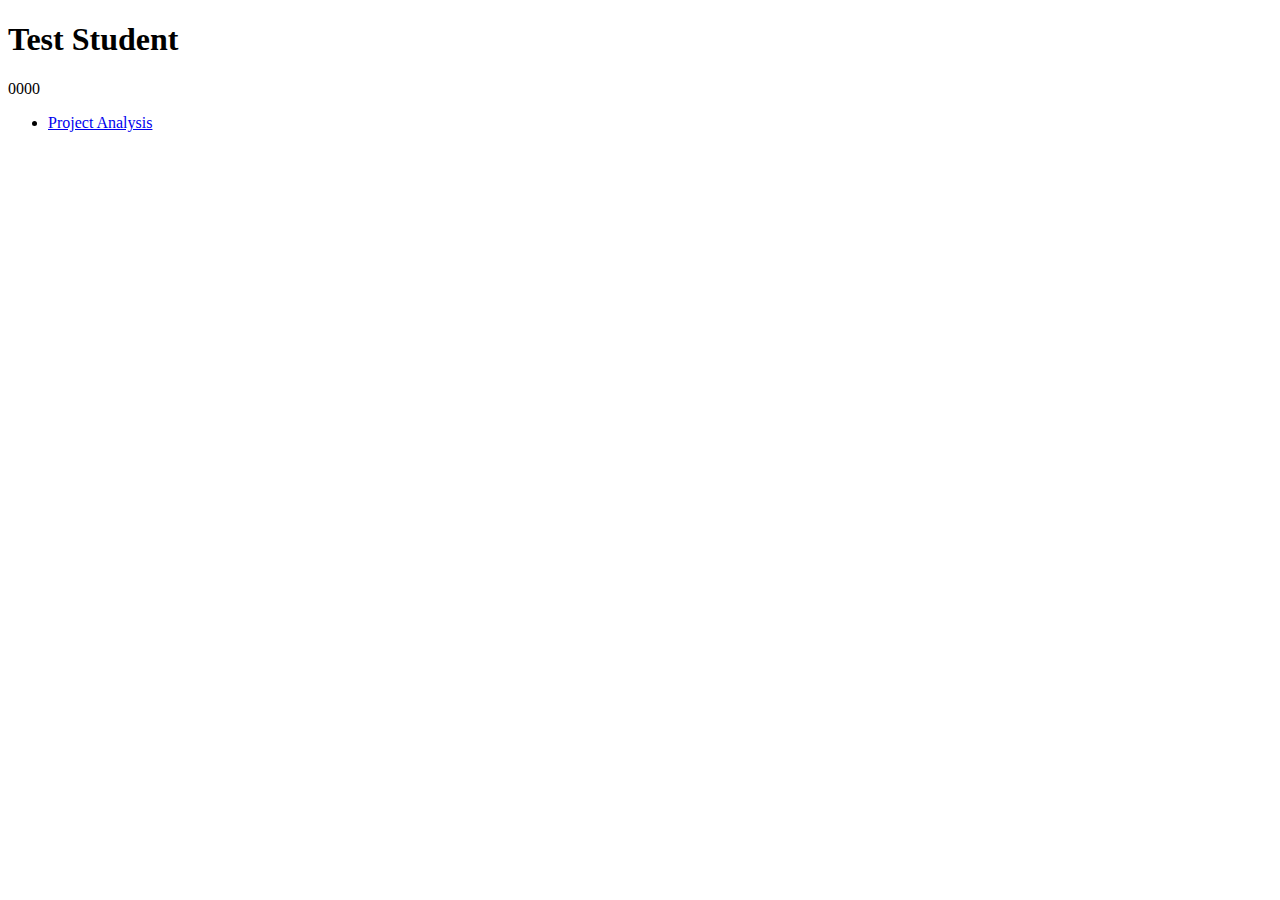
==== index.html @ 5468e0b5 "Added new local repository" ====
<!DOCTYPE html>
<html lang="en">
<head>
<meta charset="utf-8" />

<title>Test Student's WSP Portal</title>
</head>

<body>
	<h1>Test Student</h1>
	<p>0000</p>
	<ul>
		<li><a href="http:...">Project Analysis</a></li>
	</ul>
</body>
</html>
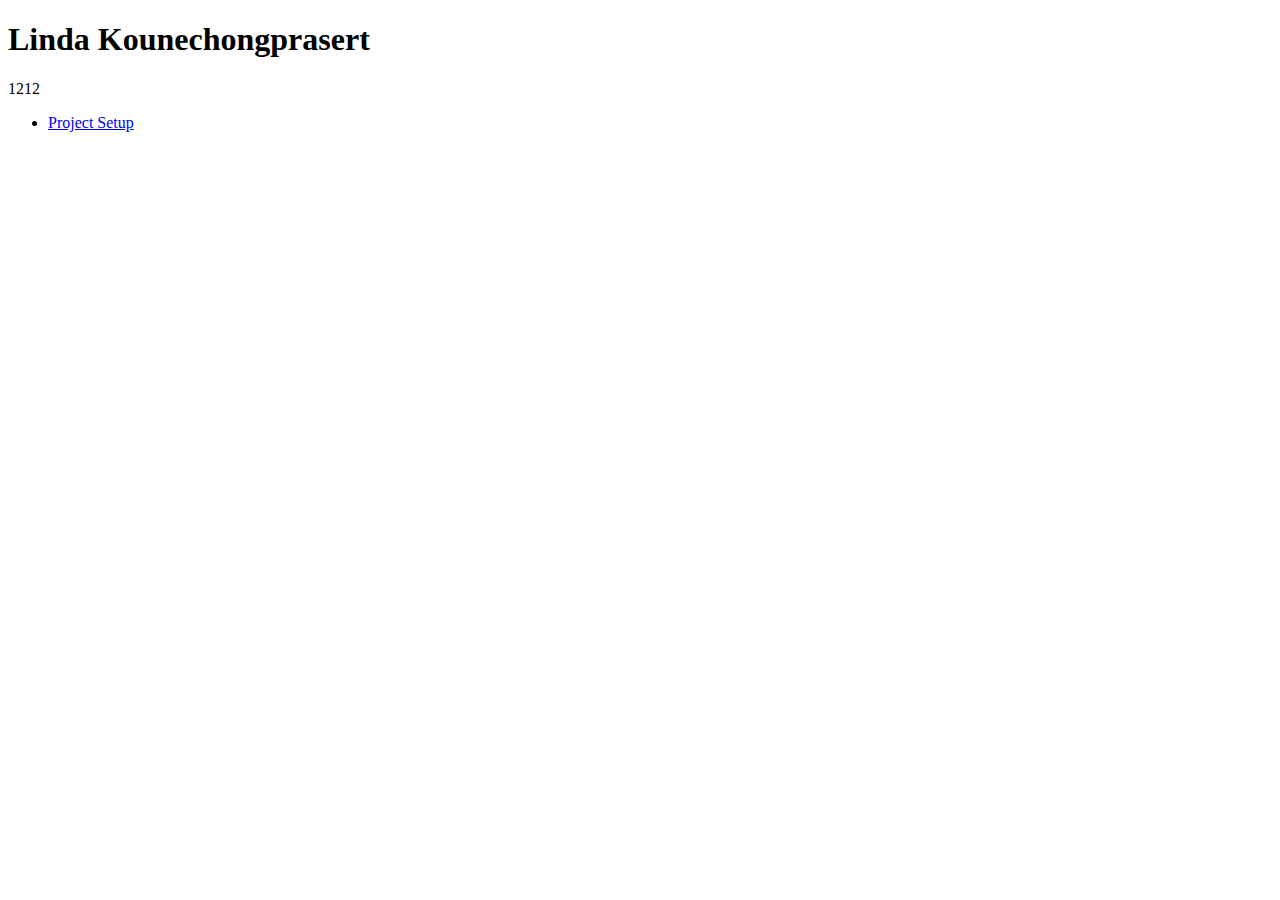
==== commit 15ffdaf2: "added site snapshots" ====
--- a/index.html
+++ b/index.html
@@ -3,14 +3,14 @@
 <head>
 <meta charset="utf-8" />
 
-<title>Test Student's WSP Portal</title>
+<title>Linda Kounechongprasert's WSP Portal</title>
 </head>
 
 <body>
-	<h1>Test Student</h1>
-	<p>0000</p>
+	<h1>Linda Kounechongprasert</h1>
+	<p>1212</p>
 	<ul>
-		<li><a href="http:...">Project Analysis</a></li>
+		<li><a href="activities/README.txt">Project Setup</a></li>
 	</ul>
 </body>
 </html>
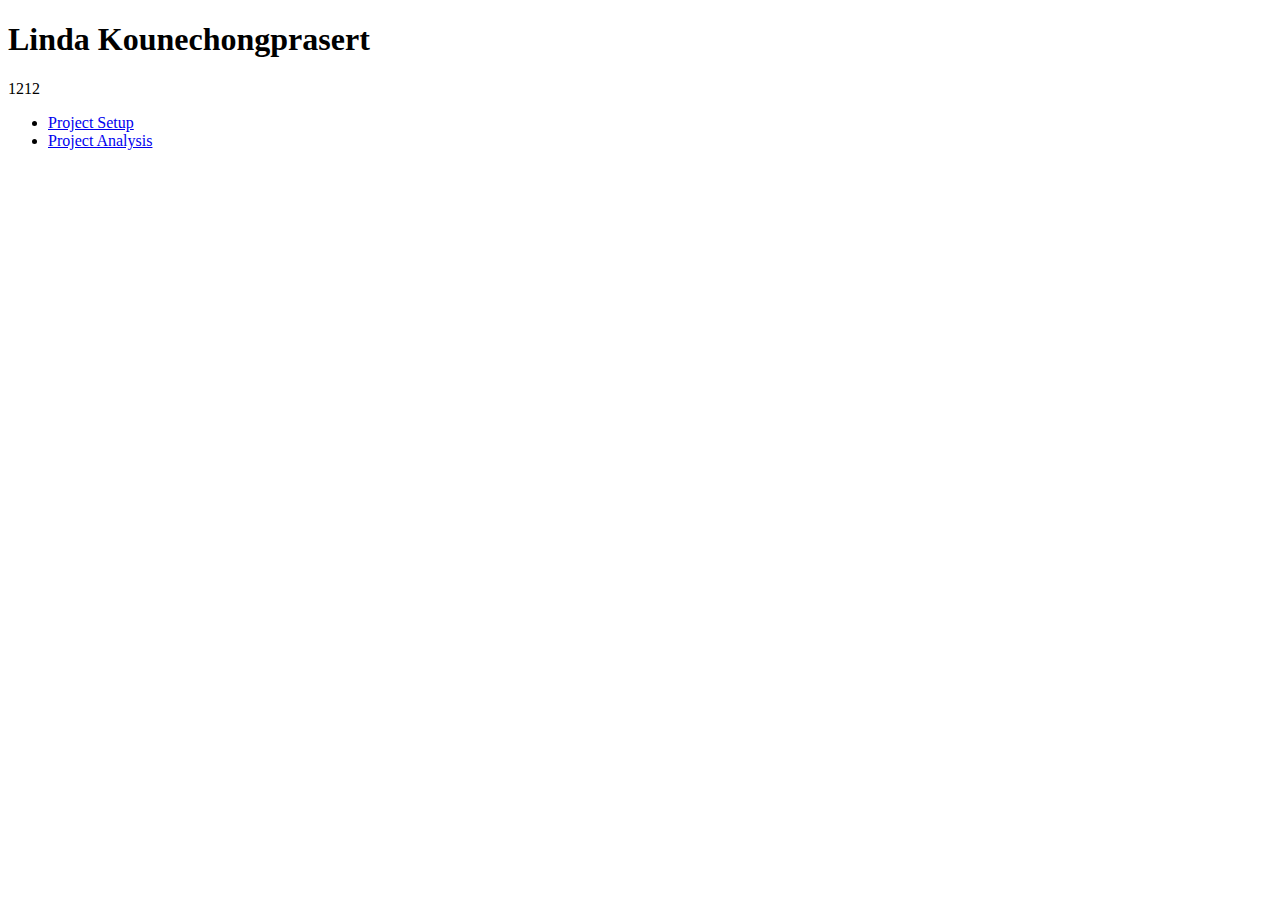
==== commit b0caa95b: "Added project analysis to Portal page" ====
--- a/index.html
+++ b/index.html
@@ -11,6 +11,7 @@
 	<p>1212</p>
 	<ul>
 		<li><a href="activities/README.txt">Project Setup</a></li>
+		<li><a href="activities/kounechongprasert_linda-project_analysis.html">Project Analysis</a></li>
 	</ul>
 </body>
 </html>
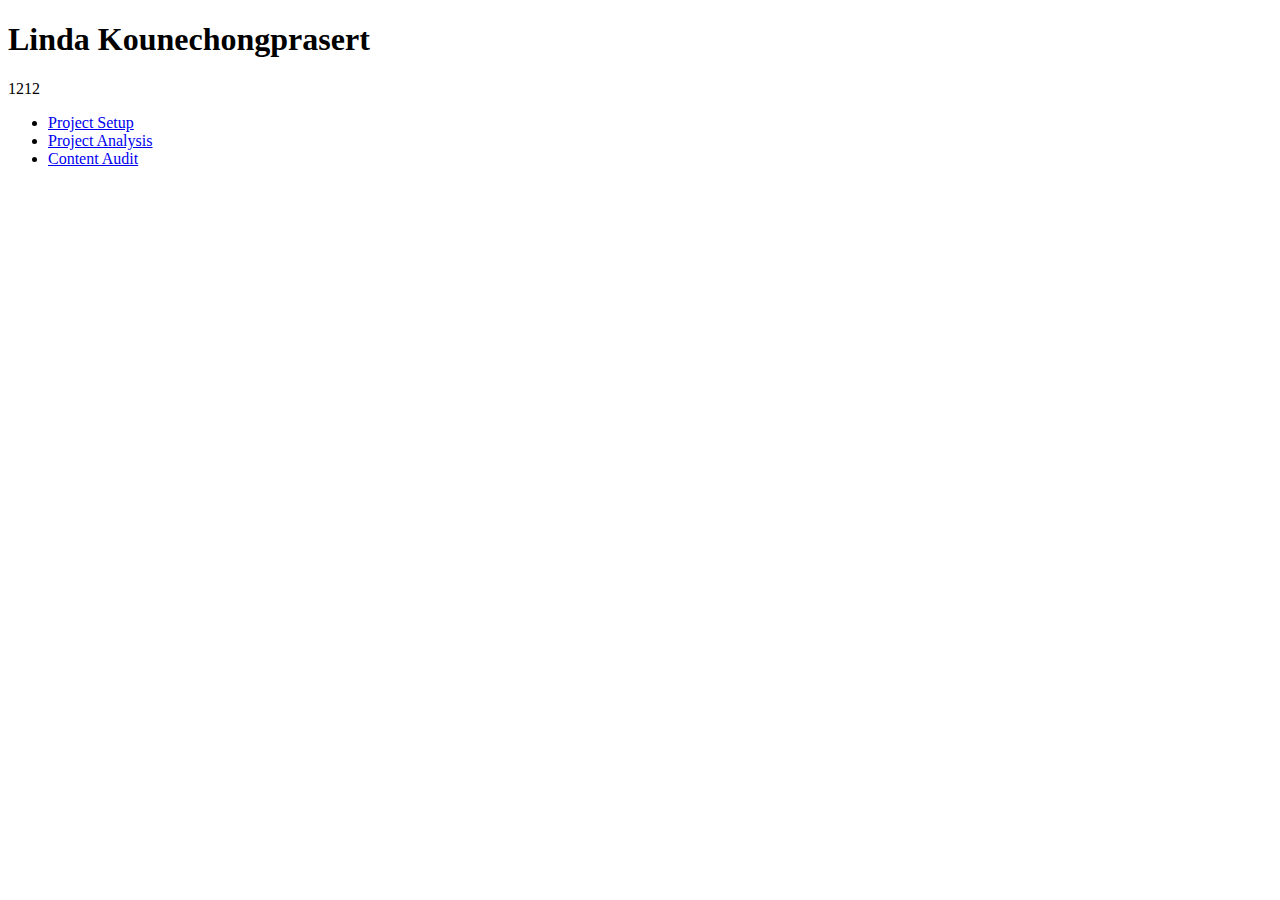
==== commit 28a4e8b7: "added content audit pdf" ====
--- a/index.html
+++ b/index.html
@@ -12,6 +12,7 @@
 	<ul>
 		<li><a href="activities/README.txt">Project Setup</a></li>
 		<li><a href="activities/kounechongprasert_linda-project_analysis.html">Project Analysis</a></li>
+		<li><a href="activities/kounechongprasert_linda-content_audit.pdf">Content Audit</a></li>
 	</ul>
 </body>
 </html>
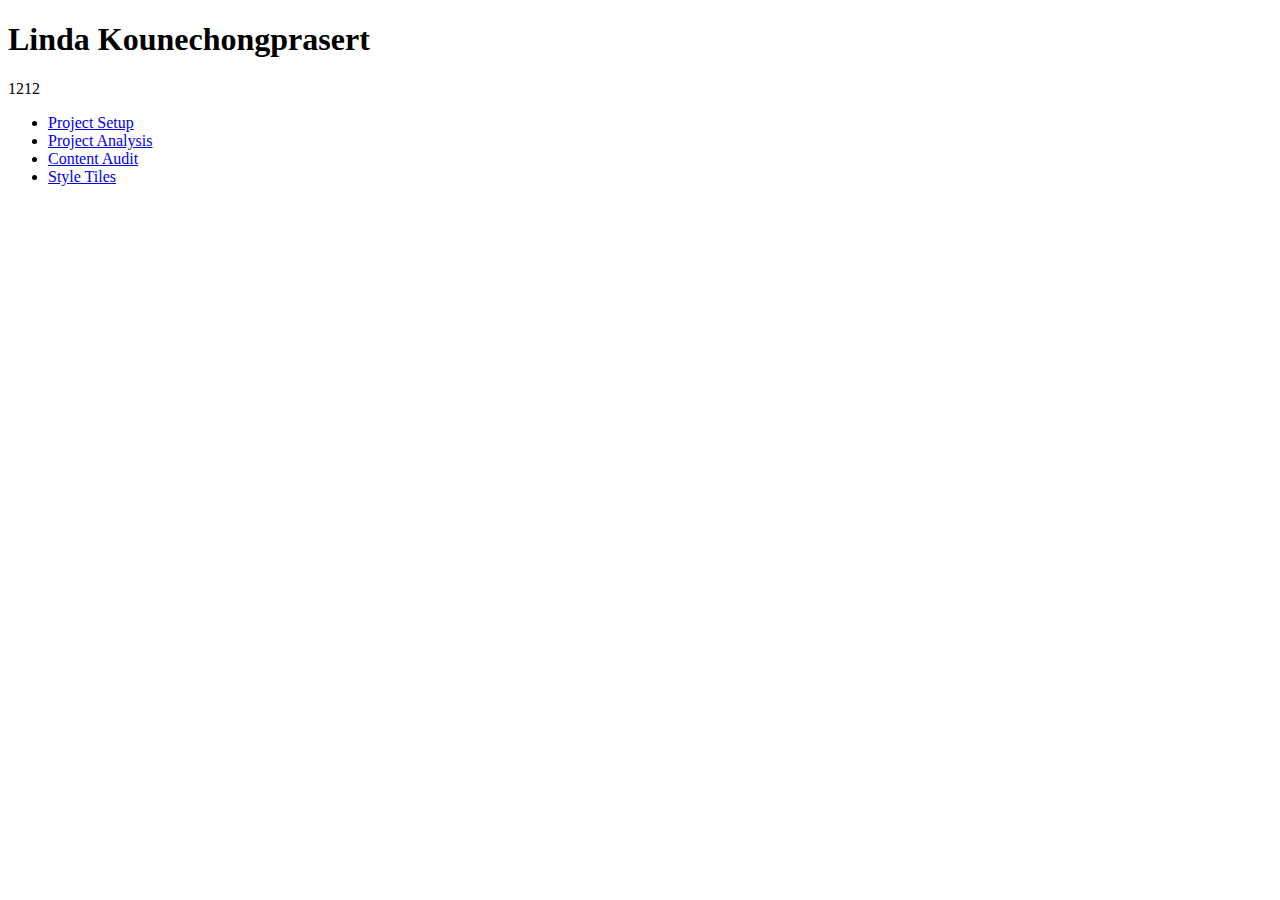
==== commit 94f3612e: "added style tiles activity" ====
--- a/index.html
+++ b/index.html
@@ -12,7 +12,8 @@
 	<ul>
 		<li><a href="activities/README.txt">Project Setup</a></li>
 		<li><a href="activities/kounechongprasert_linda-project_analysis.html">Project Analysis</a></li>
-		<li><a href="activities/kounechongprasert_linda-content_audit.pdf">Content Audit</a></li>
+		<li><a href="activities/group3-content_audit.pdf">Content Audit</a></li>
+		<li><a href="activities/style_tile.html">Style Tiles</a></li>
 	</ul>
 </body>
 </html>
